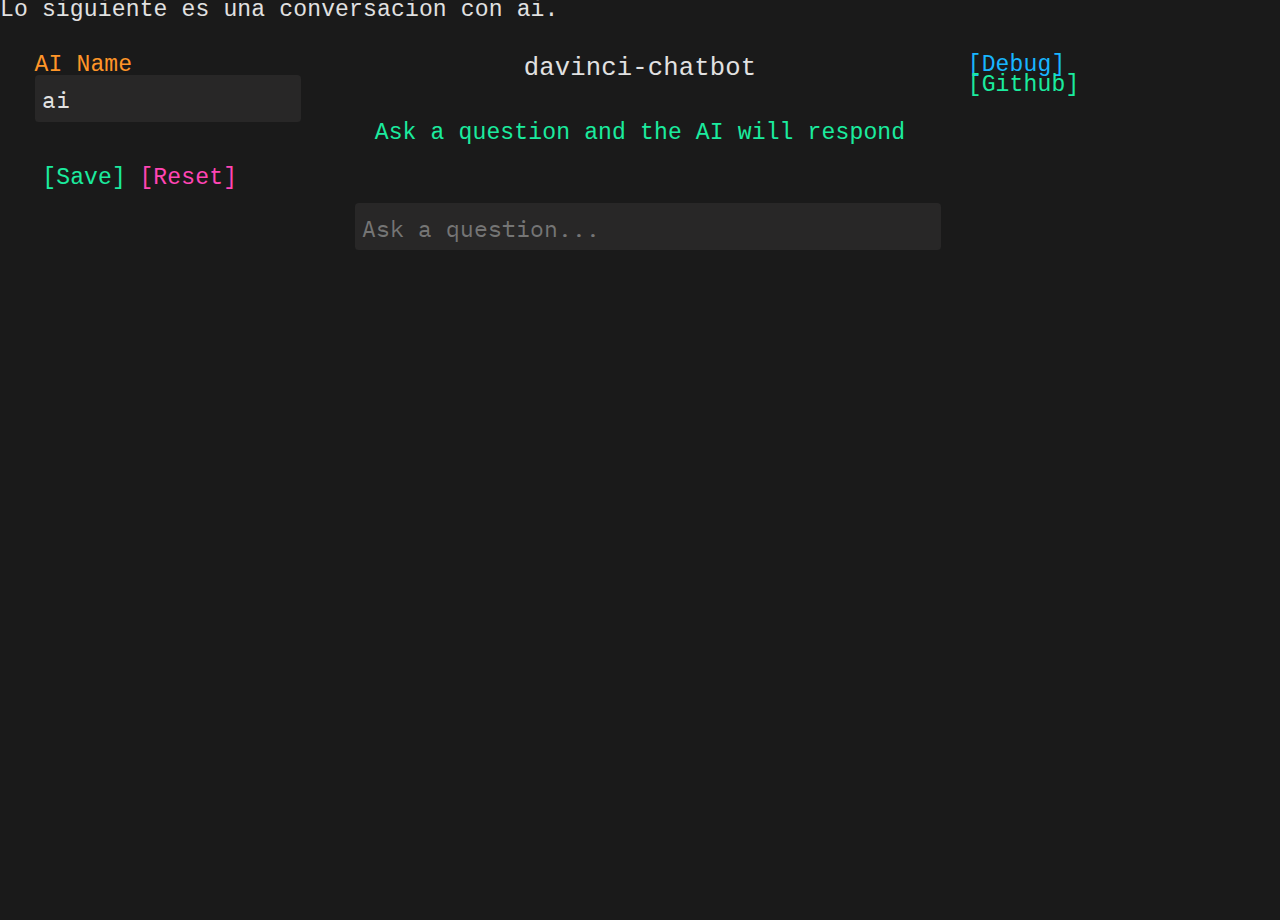
==== chatbot/index.html @ 4e60b4cc "chatbot" ====
<!doctype html>
<html lang="en">

<head>
    <meta charset="utf-8" />
    <link rel="icon" href="./favicon.ico" />
    <meta name="viewport" content="width=device-width,initial-scale=1" />
    <meta name="theme-color" content="#000000" />
    <meta name="description" content="Web site created using create-react-app" />
    <link rel="apple-touch-icon" href="./logo192.png" />
    <link rel="stylesheet" href="test.css" />
    <link rel="preconnect" href="https://fonts.googleapis.com">
    <link rel="preconnect" href="https://fonts.gstatic.com" crossorigin>
    <link href="https://fonts.googleapis.com/css2?family=IBM+Plex+Mono:wght@100&display=swap" rel="stylesheet">
    <link rel="manifest" href="./manifest.json" />
    <title>Davinci Chatbot</title>
    <script defer="defer" src="./static/js/main.44fbf629.js"></script>
    <link href="./static/css/main.31d6cfe0.css" rel="stylesheet">
</head>

<body><noscript>You need to enable JavaScript to run this app.</noscript>
    <div id="root"></div>
</body>

</html>
---- chatbot/test.css ----
/* IBM Plex Mono ExtraLight */
@font-face {
    font-family: 'IBM';
    src: url([data-uri]) format('woff2');
    font-weight: 200;
    font-style: normal;
}

@font-face {
    font-family: 'IBM';
    src: url([data-uri]) format('woff2');
    font-weight: 200;
    font-style: italic;
}

/* IBM Plex Mono Regular */
@font-face {
    font-family: 'IBM';
    src: url([data-uri]) format('woff2');
    font-weight: 400;
    font-style: italic;
}

@font-face {
    font-family: 'IBM';
    src: url([data-uri]) format('woff2');
    font-weight: 400;
    font-style: normal;
}

* {
    font-family: Consolas, monospace;
    font-size: 1.2rem;;
}

/* Palette */
body {
    --c-black: #1a1a1a;
    --c-white: #e1e1e1;
    --c-grey: #898989;
    --c-purple: #b462ff;
    --c-fuschia: #ff45b4;
    --c-blue: #18b6ff;
    --c-green: #1beb9e;
    --c-orange: #ff9528;
    --c-yellow: #dddd25;
    --line: 2.5ch;
    --font: 'IBM', monospace;
}

body.invert {
    --c-black: #d5d5d5;
    --c-white: #2a2830;
    --c-grey: #7e7e7e;
    --c-purple: #6b1fa3;
    --c-fuschia: #f50777;
    --c-blue: #0b8cff;
    --c-green: #00a76c;
    --c-orange: #dd7200;
    --c-yellow: #949700;
}

.black {
    color: var(--c-black);
    --c-current: var(--c-black);
}

.white {
    color: var(--c-white);
    --c-current: var(--c-white);
}

.grey {
    color: var(--c-grey);
    --c-current: var(--c-grey);
}

.purple {
    color: var(--c-purple);
    --c-current: var(--c-purple);
}

.fuschia {
    color: var(--c-fuschia);
    --c-current: var(--c-fuschia);
}

.blue {
    color: var(--c-blue);
    --c-current: var(--c-blue);
}

.green {
    color: var(--c-green);
    --c-current: var(--c-green);
}

.orange {
    color: var(--c-orange);
    --c-current: var(--c-orange);
}

.yellow {
    color: var(--c-yellow);
    --c-current: var(--c-yellow);
}


/* Type */
a {
    color: var(--c-current);
    text-decoration: none;
    padding: .2rem;
    font-size: 1.2rem;
    margin: .2rem .1rem .2rem .2rem;
}


a::before {
    content: '['
}

a::after {
    content: ']'
}

a:active::before {
    content: '{'
}

a:active::after {
    content: '}'
}

a:hover, .selected, .hover:hover {
    color: var(--c-black);
    background: var(--c-current);
    opacity: 0.8;
}

hr {
    border: none;
    border-top: 3px solid var(--c-white);
    margin: 2rem 0;
}

input, textarea {
    border: none;
    background: #282727;
    color: var(--c-white);
    font-size: 1.2rem;
    font-family: var(--font);
    font-style: normal;
    outline: none;
    vertical-align: center;
    padding: .4rem;
    width: 100%;
    border-radius: .2rem;
}

input:hover, textarea:hover {
    background: #312e37;
}

/*same on focus*/
input:focus, textarea:focus {
    background: #312e37;
}

/*and active*/
input:active, textarea:active {
    background: #312e37;
}

@media (min-width: 1024px) {
    .large {
        font-size: 2vw;
        line-height: 1.11111111em;
        font-weight: 200;
    }
}

.italic {
    font-style: italic;
}

.columns {
    width: 100%;
    column-count: 2;
    column-gap: 1ch;
}

.noselect {
    user-select: none;
}

.break-anywhere {
    line-break: anywhere;
}


/* Reset */
html, body {
    margin: 0;
    background: var(--c-black);
    color: var(--c-white);
    min-height: 100vh;
    font-family: var(--font);
    font-weight: 400;
    line-height: var(--line);
    letter-spacing: 0.01em;
}

body {
    font-size: 3.97vw;
}

@media (min-width: 768px) {
    body {
        font-size: 2vw;
    }
}

@media (min-width: 1024px) {
    body {
        font-size: 1.11111111vw;
        overflow: hidden;
    }
}

::selection {
    color: #000000;
    background: var(--c-grey);
}

button {
    display: inline;
    font-family: inherit;
    font-weight: inherit;
    font-size: inherit;
    letter-spacing: inherit;
    padding: 0;
    margin: 0;
    background: transparent;
    border: none;
    outline: none;
}


/* Layout */
.absolute {
    position: absolute;
}

.relative {
    position: relative;
}

.indent {
    margin-left: 2ch;
}

.pad {
    padding: var(--line);
}

.px {
    padding-left: var(--line);
    padding-right: var(--line);
}

.py {
    padding-top: var(--line);
    padding-bottom: var(--line);
}

.pt {
    padding-top: var(--line);
}

.pr {
    padding-right: var(--line);
}

.pb {
    padding-bottom: var(--line);
}

.pl {
    padding-left: var(--line);
}

.pt-0 {
    padding-top: 0;
}

.pr-0 {
    padding-right: 0;
}

.pb-0 {
    padding-bottom: 0;
}

.pl-0 {
    padding-left: 0;
}

.flex {
    display: flex;
    align-items: start;
    justify-content: start;
    align-content: flex-start;
}

.wrap {
    flex-wrap: wrap;
}

.row {
    flex-direction: row;
}

.col {
    flex-direction: column;
}

.h-min-screen {
    min-height: 100vh;
}

.hidden {
    display: none;
}

.full {
    width: 100%;
}

.half {
    width: 50%;
}

.third {
    width: 33.33%;
}

.left-third {
    left: 33.33%;
}

.two-thirds {
    width: 66.66%;
}

.quarter {
    width: 25%;
}

.three-quarters {
    width: 75%;
}

.order-1 {
    order: 1;
}

@media (min-width: 768px) {
    .md\:full {
        width: 100%;
    }

    .md\:half {
        width: 50%;
    }

    .md\:third {
        width: 33.33%;
    }

    .md\:left-third {
        left: 33.33%;
    }

    .md\:two-thirds {
        width: 66.66%;
    }

    .md\:quarter {
        width: 25%;
    }

    .md\:three-quarters {
        width: 75%;
    }

    .md\:order-1 {
        order: 1;
    }

    .md\:hidden {
        display: none;
    }

    .md\:inline {
        display: inline;
    }

    .md\:block {
        display: block;
    }

    .md\:flex {
        display: flex;
    }

    .md\:py {
        padding-top: var(--line);
        padding-bottom: var(--line);
    }
}

@media (min-width: 1024px) {
    .lg\:full {
        width: 100%;
    }

    .lg\:half {
        width: 50%;
    }

    .lg\:third {
        width: 33.33%;
    }

    .lg\:left-third {
        left: 33.33%;
    }

    .lg\:two-thirds {
        width: 66.66%;
    }

    .lg\:quarter {
        width: 25%;
    }

    .lg\:three-quarters {
        width: 75%;
    }

    .lg\:order-1 {
        order: 1;
    }

    .lg\:screen-v-scroll {
        height: 100vh;
        overflow-y: scroll;
        overflow-x: hidden;
        scrollbar-width: none;
        -ms-overflow-style: none;
    }

    .lg\:screen-v-scroll::-webkit-scrollbar {
        display: none;
    }

    .lg\:inline {
        display: inline;
    }

    .lg\:hidden {
        display: none;
    }

    .lg\:flex {
        display: flex;
    }
}

.mb {
    margin-bottom: var(--line);
}

.y-space {
    width: 100%;
    height: 5ch;
}


/* Stuff */
.fx {
    text-shadow: 0 0 1ch currentColor;
    filter: saturate(0.9) brightness(1) contrast(1.1);
    background: var(--c-black);
}

.border-right {
    border-right: 0.2ch dashed var(--c-grey);
}

.border-top {
    border-top: 0.2ch dashed var(--c-grey);
}

.bloom {
    filter: blur(0.03vw) saturate(0.8) brightness(1.1) contrast(1.4);
    background: var(--c-black);
    text-shadow: 0 0 2ch currentColor;
}

.hover:hover {
    cursor: pointer;
}

.pointer-events-none {
    pointer-events: none;
}

body.invert canvas {
    opacity: 0.05;
    filter: none;
    mix-blend-mode: normal;
}

.loader {
    letter-spacing: 6px;
}
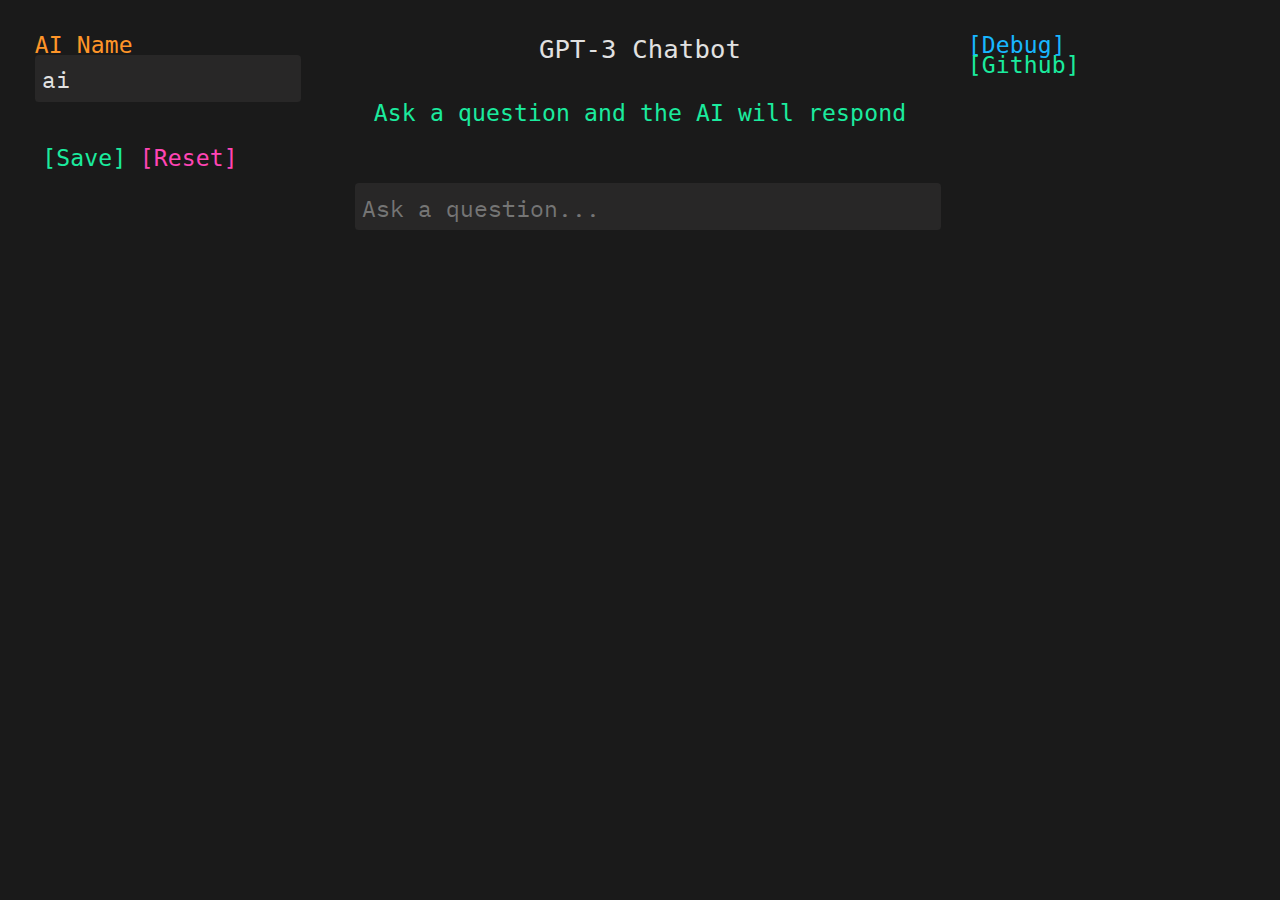
==== commit 80550e69: "a" ====
--- a/chatbot/index.html
+++ b/chatbot/index.html
@@ -14,7 +14,7 @@
     <link href="https://fonts.googleapis.com/css2?family=IBM+Plex+Mono:wght@100&display=swap" rel="stylesheet">
     <link rel="manifest" href="./manifest.json" />
     <title>Davinci Chatbot</title>
-    <script defer="defer" src="./static/js/main.44fbf629.js"></script>
+    <script defer="defer" src="./static/js/main.0f3f18d9.js"></script>
     <link href="./static/css/main.31d6cfe0.css" rel="stylesheet">
 </head>
 
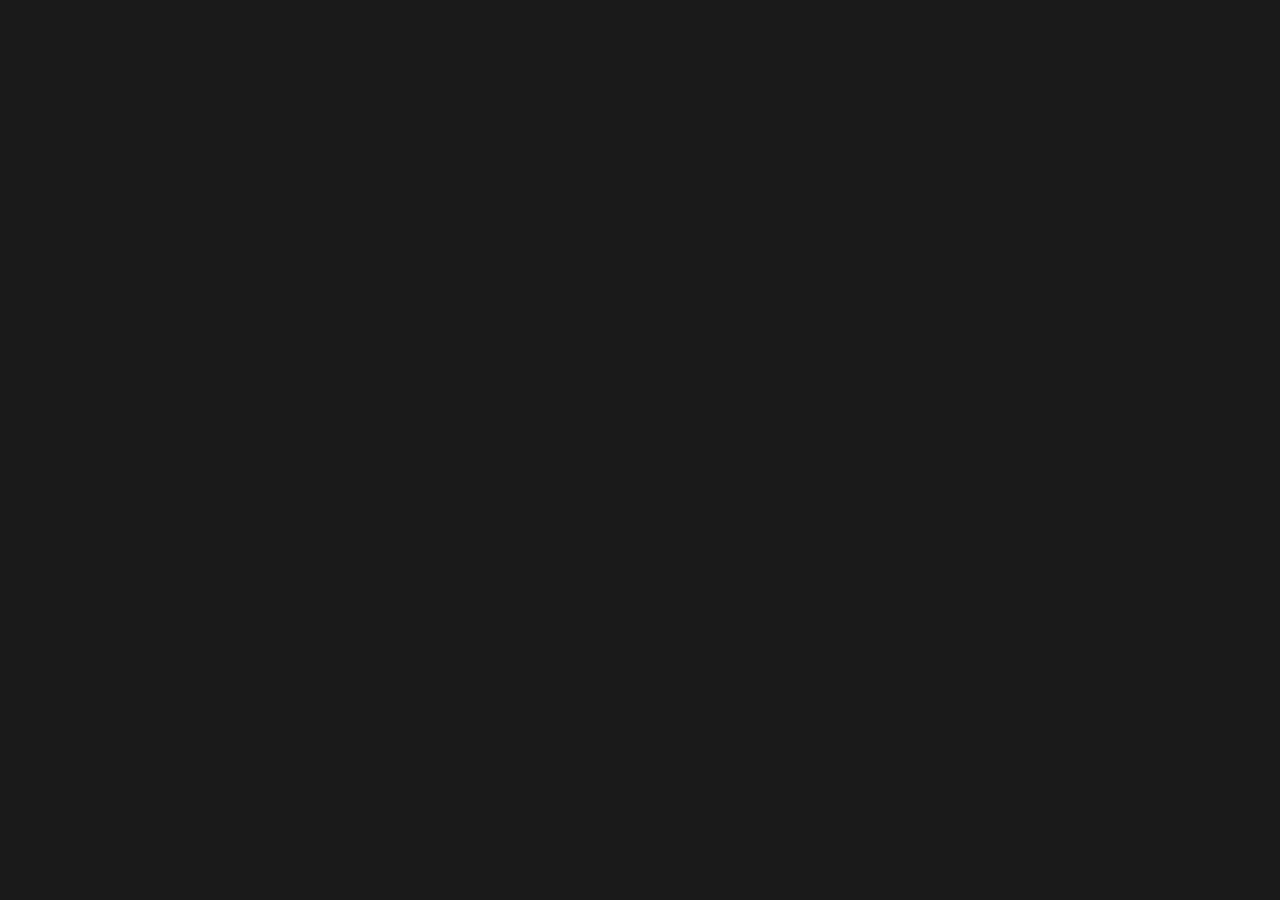
==== commit 6d7293d0: "a" ====
--- a/chatbot/index.html
+++ b/chatbot/index.html
@@ -1,25 +1 @@
-<!doctype html>
-<html lang="en">
-
-<head>
-    <meta charset="utf-8" />
-    <link rel="icon" href="./favicon.ico" />
-    <meta name="viewport" content="width=device-width,initial-scale=1" />
-    <meta name="theme-color" content="#000000" />
-    <meta name="description" content="Web site created using create-react-app" />
-    <link rel="apple-touch-icon" href="./logo192.png" />
-    <link rel="stylesheet" href="test.css" />
-    <link rel="preconnect" href="https://fonts.googleapis.com">
-    <link rel="preconnect" href="https://fonts.gstatic.com" crossorigin>
-    <link href="https://fonts.googleapis.com/css2?family=IBM+Plex+Mono:wght@100&display=swap" rel="stylesheet">
-    <link rel="manifest" href="./manifest.json" />
-    <title>Davinci Chatbot</title>
-    <script defer="defer" src="./static/js/main.0f3f18d9.js"></script>
-    <link href="./static/css/main.31d6cfe0.css" rel="stylesheet">
-</head>
-
-<body><noscript>You need to enable JavaScript to run this app.</noscript>
-    <div id="root"></div>
-</body>
-
-</html>+<!doctype html><html lang="en"><head><meta charset="utf-8"/><link rel="icon" href="./favicon.ico"/><meta name="viewport" content="width=device-width,initial-scale=1"/><meta name="theme-color" content="#000000"/><meta name="description" content="Web site created using create-react-app"/><link rel="apple-touch-icon" href="./logo192.png"/><link rel="stylesheet" href="test.css"/><link rel="preconnect" href="https://fonts.googleapis.com"><link rel="preconnect" href="https://fonts.gstatic.com" crossorigin><link href="https://fonts.googleapis.com/css2?family=IBM+Plex+Mono:wght@100&display=swap" rel="stylesheet"><link rel="manifest" href="./manifest.json"/><title>Davinci Chatbot</title><script defer="defer" src="/static/js/main.9addd597.js"></script><link href="/static/css/main.31d6cfe0.css" rel="stylesheet"></head><body><noscript>You need to enable JavaScript to run this app.</noscript><div id="root"></div></body></html>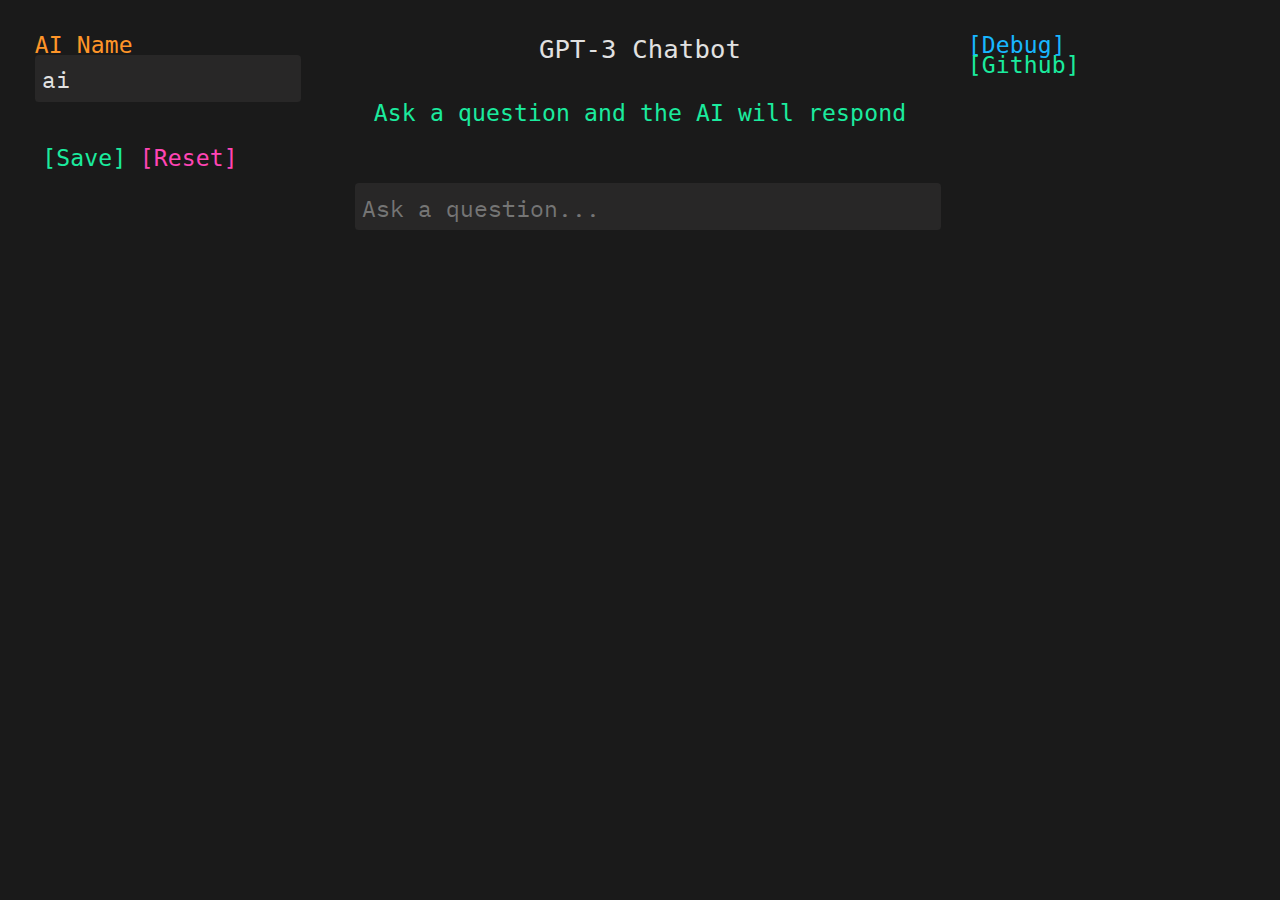
==== commit b141ea6e: "a" ====
--- a/chatbot/index.html
+++ b/chatbot/index.html
@@ -1 +1,25 @@
-<!doctype html><html lang="en"><head><meta charset="utf-8"/><link rel="icon" href="./favicon.ico"/><meta name="viewport" content="width=device-width,initial-scale=1"/><meta name="theme-color" content="#000000"/><meta name="description" content="Web site created using create-react-app"/><link rel="apple-touch-icon" href="./logo192.png"/><link rel="stylesheet" href="test.css"/><link rel="preconnect" href="https://fonts.googleapis.com"><link rel="preconnect" href="https://fonts.gstatic.com" crossorigin><link href="https://fonts.googleapis.com/css2?family=IBM+Plex+Mono:wght@100&display=swap" rel="stylesheet"><link rel="manifest" href="./manifest.json"/><title>Davinci Chatbot</title><script defer="defer" src="/static/js/main.9addd597.js"></script><link href="/static/css/main.31d6cfe0.css" rel="stylesheet"></head><body><noscript>You need to enable JavaScript to run this app.</noscript><div id="root"></div></body></html>+<!doctype html>
+<html lang="en">
+
+<head>
+    <meta charset="utf-8" />
+    <link rel="icon" href="./favicon.ico" />
+    <meta name="viewport" content="width=device-width,initial-scale=1" />
+    <meta name="theme-color" content="#000000" />
+    <meta name="description" content="Web site created using create-react-app" />
+    <link rel="apple-touch-icon" href="./logo192.png" />
+    <link rel="stylesheet" href="test.css" />
+    <link rel="preconnect" href="https://fonts.googleapis.com">
+    <link rel="preconnect" href="https://fonts.gstatic.com" crossorigin>
+    <link href="https://fonts.googleapis.com/css2?family=IBM+Plex+Mono:wght@100&display=swap" rel="stylesheet">
+    <link rel="manifest" href="./manifest.json" />
+    <title>Davinci Chatbot</title>
+    <script defer="defer" src="./static/js/main.9addd597.js"></script>
+    <link href="./static/css/main.31d6cfe0.css" rel="stylesheet">
+</head>
+
+<body><noscript>You need to enable JavaScript to run this app.</noscript>
+    <div id="root"></div>
+</body>
+
+</html>